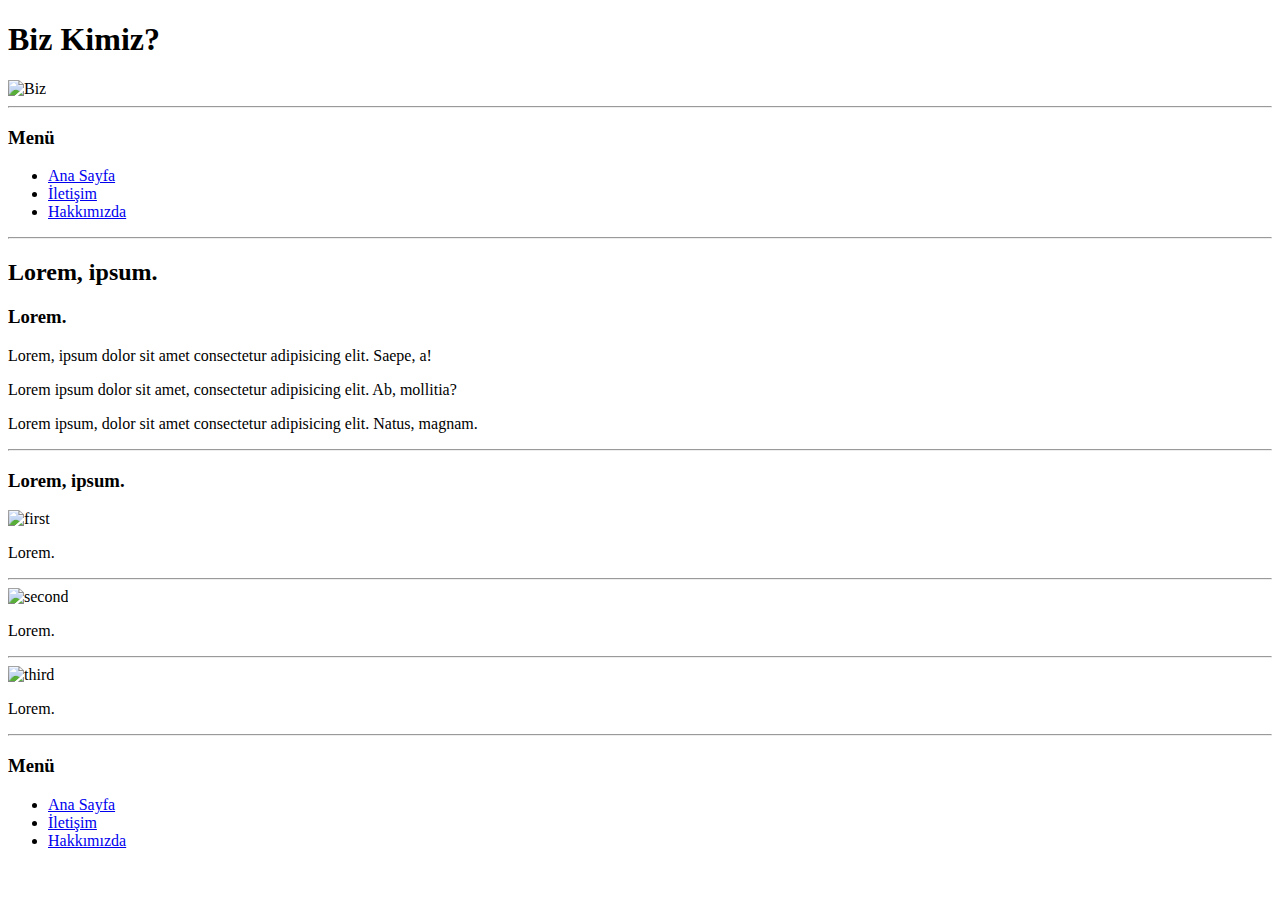
==== about-us.html @ e9cef52f "ilk commit" ====
<!DOCTYPE html>
<html lang="tr">
<head>
    <meta charset="UTF-8">
    <meta http-equiv="X-UA-Compatible" content="IE=edge">
    <meta name="viewport" content="width=device-width, initial-scale=1.0">
    <title>Library Web-Hakkımızda</title>
    <link rel="icon" href="media/indir.jpg" type="image/x-icon"
    style="background-color:black ;">
</head>
<body>
    <!-- Başlık ve menü kısmı, navbar -->
    <header>
        <h1 class="mainhead">Biz Kimiz?</h1>
        <img src="https://picsum.photos/id/247/900/600" alt="Biz">
        <hr>
        <nav>
            <h3 class="navmenü">Menü</h3>
            <ul>
                <li><a href="index.html">Ana Sayfa</a></li>
                <li><a href="contact.html">İletişim</a></li>
                <li><a href="about-us.html">Hakkımızda</a></li>
            </ul>
        </nav>
    </header>
    <hr>
    <!-- Açıklama kısmı section ve articles bu bölümde -->
    <main>
        <section>
            <h2 class="mainhead">Lorem, ipsum.</h2>
            <article>
                <h3 class="infohead">Lorem.</h3>
                <p>Lorem, ipsum dolor sit amet consectetur adipisicing elit. Saepe, a!</p>
                <p>Lorem ipsum dolor sit amet, consectetur adipisicing elit. Ab, mollitia?</p>
                <p>Lorem ipsum, dolor sit amet consectetur adipisicing elit. Natus, magnam.</p>
            </article>
            <hr>
            <article>
                <h3 class="infohead">Lorem, ipsum.</h3>
                <img src="https://picsum.photos/id/267/80/120" alt="first">
                <p>Lorem.</p>
                <hr>
                <img src="https://picsum.photos/id/277/80/120" alt="second">
                <p>Lorem.</p>
                <hr>
                <img src="https://picsum.photos/id/287/80/120" alt="third">
                <p>Lorem.</p>                
            </article>
        </section>
    </main>
    <hr>
    <!-- Footer bölümü; navbar ve yönlendirme -->
    <footer>
        <nav>
            <h3 class="navmenü">Menü</h3>
            <ul>
                <li><a href="index.html">Ana Sayfa</a></li>
                <li><a href="contact.html">İletişim</a></li>
                <li><a href="about-us.html">Hakkımızda</a></li>
            </ul>
        </nav>
    </footer>
</body>
</html>
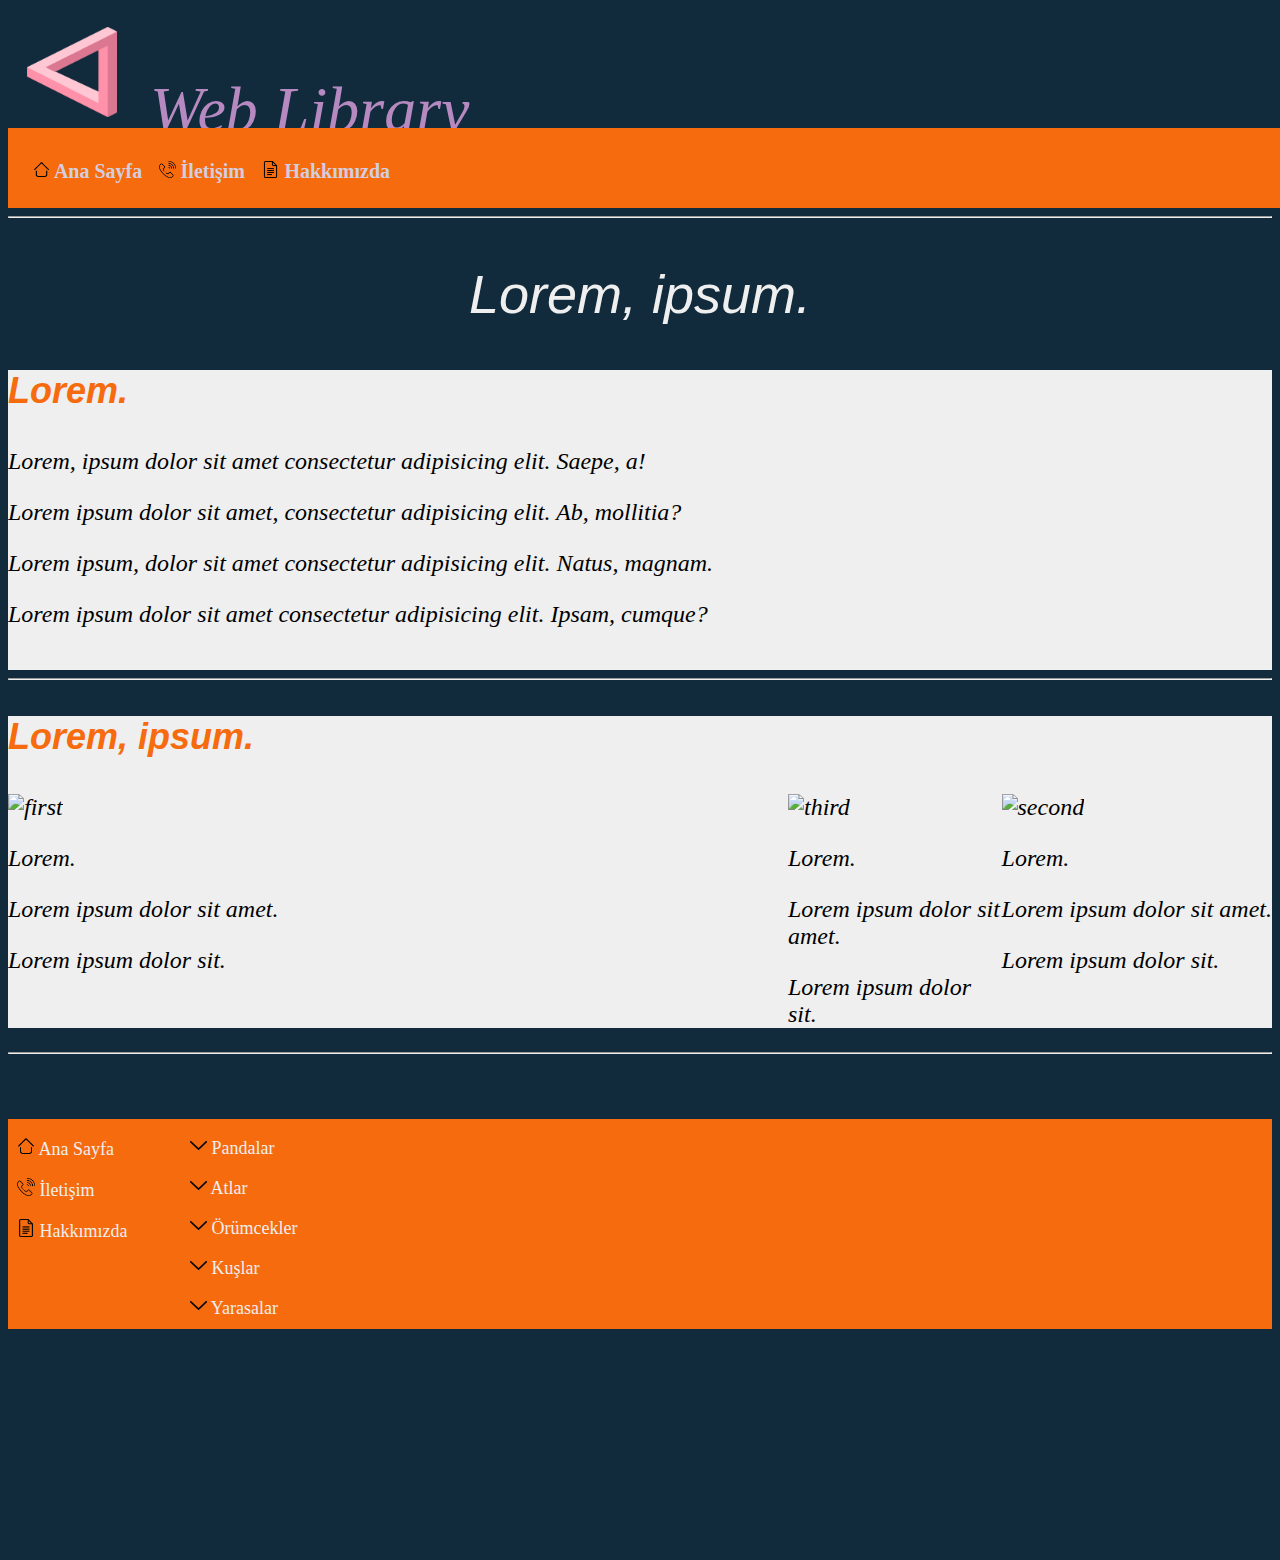
==== commit d36e96df: "ready" ====
--- a/about-us.html
+++ b/about-us.html
@@ -1,26 +1,46 @@
 <!DOCTYPE html>
 <html lang="tr">
+
 <head>
     <meta charset="UTF-8">
     <meta http-equiv="X-UA-Compatible" content="IE=edge">
     <meta name="viewport" content="width=device-width, initial-scale=1.0">
     <title>Library Web-Hakkımızda</title>
-    <link rel="icon" href="media/indir.jpg" type="image/x-icon"
-    style="background-color:black ;">
+    <link rel="icon" href="media/—Pngtree—business triangle company logo_3365919.png" type="image/x-icon"
+        style="background-color:black ;">
+    <link rel="stylesheet" href="about-us.css">
 </head>
+
 <body>
     <!-- Başlık ve menü kısmı, navbar -->
     <header>
-        <h1 class="mainhead">Biz Kimiz?</h1>
-        <img src="https://picsum.photos/id/247/900/600" alt="Biz">
-        <hr>
-        <nav>
-            <h3 class="navmenü">Menü</h3>
-            <ul>
-                <li><a href="index.html">Ana Sayfa</a></li>
-                <li><a href="contact.html">İletişim</a></li>
-                <li><a href="about-us.html">Hakkımızda</a></li>
-            </ul>
+        <nav style="height: 200px;">
+            <a href="index.html">
+                <h1 class="mainhead"
+                    style="font-size: 64px;position: absolute; bottom:710px; left:150px; color: #B689C0; font-family: serif;">
+                    Web Library
+                </h1>
+            </a>
+
+            <!-- nav logo -->
+            <a href="index.html"><img src="media/—Pngtree—business triangle company logo_3365919.png" alt="logo"
+                    class="navlogo"></a>
+            <div class="main-menü" style="position: absolute ;top: 128px;">
+                <div>
+                    <span id="m1">
+                        <p><a href="index.html"><b style="color: #D3CEDF;"><img src="media/home.png" alt="home"
+                                        style="width: 17px; color: #EFEFEF;"> Ana Sayfa</b></a></p>
+                    </span>
+                    <span id="m2">
+                        <p><a href="contact.html"><b style="color: #D3CEDF;"><img src="media/phone.png" alt="contact"
+                                        style="width:17px ;"> İletişim</b></a></p>
+                    </span>
+                    <span id="m3">
+                        <p><a href="about-us.html"><b style="color: #D3CEDF;"><img src="media/google-docs.png"
+                                        alt="about-us" style="width: 17px;"> Hakkımızda</b></a></p>
+                    </span>
+                </div>
+            </div>
         </nav>
     </header>
     <hr>
@@ -28,23 +48,34 @@
     <main>
         <section>
             <h2 class="mainhead">Lorem, ipsum.</h2>
-            <article>
+            <article class="art1">
                 <h3 class="infohead">Lorem.</h3>
                 <p>Lorem, ipsum dolor sit amet consectetur adipisicing elit. Saepe, a!</p>
                 <p>Lorem ipsum dolor sit amet, consectetur adipisicing elit. Ab, mollitia?</p>
                 <p>Lorem ipsum, dolor sit amet consectetur adipisicing elit. Natus, magnam.</p>
+                <p>Lorem ipsum dolor sit amet consectetur adipisicing elit. Ipsam, cumque?</p>
             </article>
             <hr>
-            <article>
+            <article class="art2">
                 <h3 class="infohead">Lorem, ipsum.</h3>
-                <img src="https://picsum.photos/id/267/80/120" alt="first">
-                <p>Lorem.</p>
-                <hr>
-                <img src="https://picsum.photos/id/277/80/120" alt="second">
-                <p>Lorem.</p>
-                <hr>
-                <img src="https://picsum.photos/id/287/80/120" alt="third">
-                <p>Lorem.</p>                
+                <div id="d1">
+                    <img src="https://picsum.photos/id/267/200/300" alt="first">
+                    <p>Lorem.</p>
+                    <p>Lorem ipsum dolor sit amet.</p>
+                    <p>Lorem ipsum dolor sit.</p>
+                </div>
+                <div id="d2">
+                    <img src="https://picsum.photos/id/277/200/300" alt="second">
+                    <p>Lorem.</p>
+                    <p>Lorem ipsum dolor sit amet.</p>
+                    <p>Lorem ipsum dolor sit.</p>
+                </div>
+                <div id="d3">
+                    <img src="https://picsum.photos/id/287/200/300" alt="third">
+                    <p>Lorem.</p>
+                    <p>Lorem ipsum dolor sit amet.</p>
+                    <p>Lorem ipsum dolor sit.</p>
+                </div>
             </article>
         </section>
     </main>
@@ -52,13 +83,33 @@
     <!-- Footer bölümü; navbar ve yönlendirme -->
     <footer>
         <nav>
-            <h3 class="navmenü">Menü</h3>
-            <ul>
-                <li><a href="index.html">Ana Sayfa</a></li>
-                <li><a href="contact.html">İletişim</a></li>
-                <li><a href="about-us.html">Hakkımızda</a></li>
-            </ul>
+
+            <div class="left">
+                <p class="lis1"><a href="index.html" style="color:#EFEFEF ;"><img src="media/home.png" alt="home"
+                            style="width: 18px;"> Ana Sayfa</a></p>
+                <p class="lis1"><a href="contact.html" style="color:#EFEFEF ;"><img src="media/phone.png" alt="contact"
+                            style="width: 18px;"> İletişim</a></p>
+                <p class="lis1"><a href="about-us.html" style="color:#EFEFEF ;"><img src="media/google-docs.png"
+                            alt="about-us" style="width:18px;"> Hakkımızda</a></p>
+
+            </div>
+            <div class="right">
+
+                <p class="lis2"><a href="#p" style="color:#EFEFEF ;"><img src="media/down-arrow.png" alt="arrow"
+                            style="width:17px ;"> Pandalar</a></p>
+                <p class="lis2"><a href="#a" style="color:#EFEFEF ;"><img src="media/down-arrow.png" alt="arrow"
+                            style="width:17px ;"> Atlar</a></p>
+                <p class="lis2"><a href="#s" style="color:#EFEFEF ;"><img src="media/down-arrow.png" alt="arrow"
+                            style="width:17px ;"> Örümcekler</a></p>
+                <p class="lis2"><a href="#b" style="color:#EFEFEF ;"><img src="media/down-arrow.png" alt="arrow"
+                            style="width:17px ;"> Kuşlar</a></p>
+                <p class="lis2"><a href="#y" style="color:#EFEFEF ;"><img src="media/down-arrow.png" alt="arrow"
+                            style="width:17px ;"> Yarasalar</a></p>
+
+            </div>
+            <img src="media/—Pngtree—business triangle company logo_3365919.png" alt="logo" class="foot-logo">
         </nav>
     </footer>
 </body>
+
 </html>--- a/about-us.css
+++ b/about-us.css
@@ -0,0 +1,165 @@
+/* ana başlıklar aynı hizada yazılar ile orantılı olacak */
+.mainhead {
+    text-align: center;
+    font-size: 48px;
+    font-family: serif;
+    font-weight: 100;
+    font-style: oblique;
+    color: #EFEFEF;
+}
+
+/***************** menü  ******************/
+header {
+    background-color: #112B3C;
+}
+
+.main-menü {
+    background-color: #F66B0E;
+    height: 80px;
+    width: 1782px;
+}
+
+.navlogo {
+    font-family: sans-serif;
+    font-size: 25px;
+    width: 90px;
+    height: 90px;
+    text-align: center;
+    position: absolute;
+    top: 27px;
+    left: 27px;
+}
+
+/***************** sayfa yönlendirme kısmı span's **********************/
+#m1 {
+    /* ana sayfa */
+    font-size: 20px;
+    float: left;
+    position: absolute;
+    left: 25px;
+    top: 12px;
+}
+
+#m2 {
+    /* iletişim */
+    font-size: 20px;
+    float: right;
+    position: absolute;
+    right: 1545px;
+    top: 12px;
+}
+
+/* link etiketleri a: */
+a:link {
+    text-decoration: none;
+    color: #EFEFEF;
+}
+
+a:hover,
+a:active {
+    background-color: #1b1f24;
+    color: black;
+    text-decoration: none;
+    display: inline-block;
+    padding: 7px 11px;
+    text-align: center;
+}
+
+#m3 {
+    /* hakkımızda */
+    font-size: 20px;
+    float: right;
+    position: absolute;
+    right: 1400px;
+    top: 12px;
+}
+
+/* içerik ve articless */
+body {
+    background-color: #112B3C;
+}
+
+.mainhead {
+    font-size: 54px;
+    color: #EFEFEF;
+    font-family: sans-serif;
+    font-style: oblique;
+}
+
+.infohead {
+    font-size: 36px;
+    color: #F66B0E;
+    font-family: sans-serif;
+    font-style: italic;
+}
+
+.art1 {
+    background-color: #EFEFEF;
+    height: 300px;
+    font-size: 24px;
+    font-style: italic;
+}
+
+.art2 {
+    background-color: #EFEFEF;
+    font-size: 24px;
+    font-style: italic;
+}
+
+/*************** footer ****************/
+footer {
+    text-align: center;
+    margin-top: 5.2%;
+    background-color: #F66B0E;
+    height: 210px;
+}
+
+/* footer menüsü */
+.lis1 {
+
+    text-align: left;
+    color: #EFEFEF;
+    font-size: 18px;
+}
+
+.lis2 {
+    text-align: left;
+    font-size: 18px;
+}
+
+.left {
+    float: left;
+    position: absolute;
+    left: 17px;
+    color: #EFEFEF;
+}
+
+.right {
+    float: left;
+    position: absolute;
+    left: 190px;
+    color: #EFEFEF;
+}
+
+/* logo */
+.foot-logo {
+    height: 150px;
+    position: absolute;
+    left: 1640px;
+    top: 1410px;
+
+}
+
+/* center div's */
+
+#d1 {
+    float: left;
+}
+
+#d2 {
+    float: right;
+}
+
+#d3 {
+    margin-left: 780px;
+}